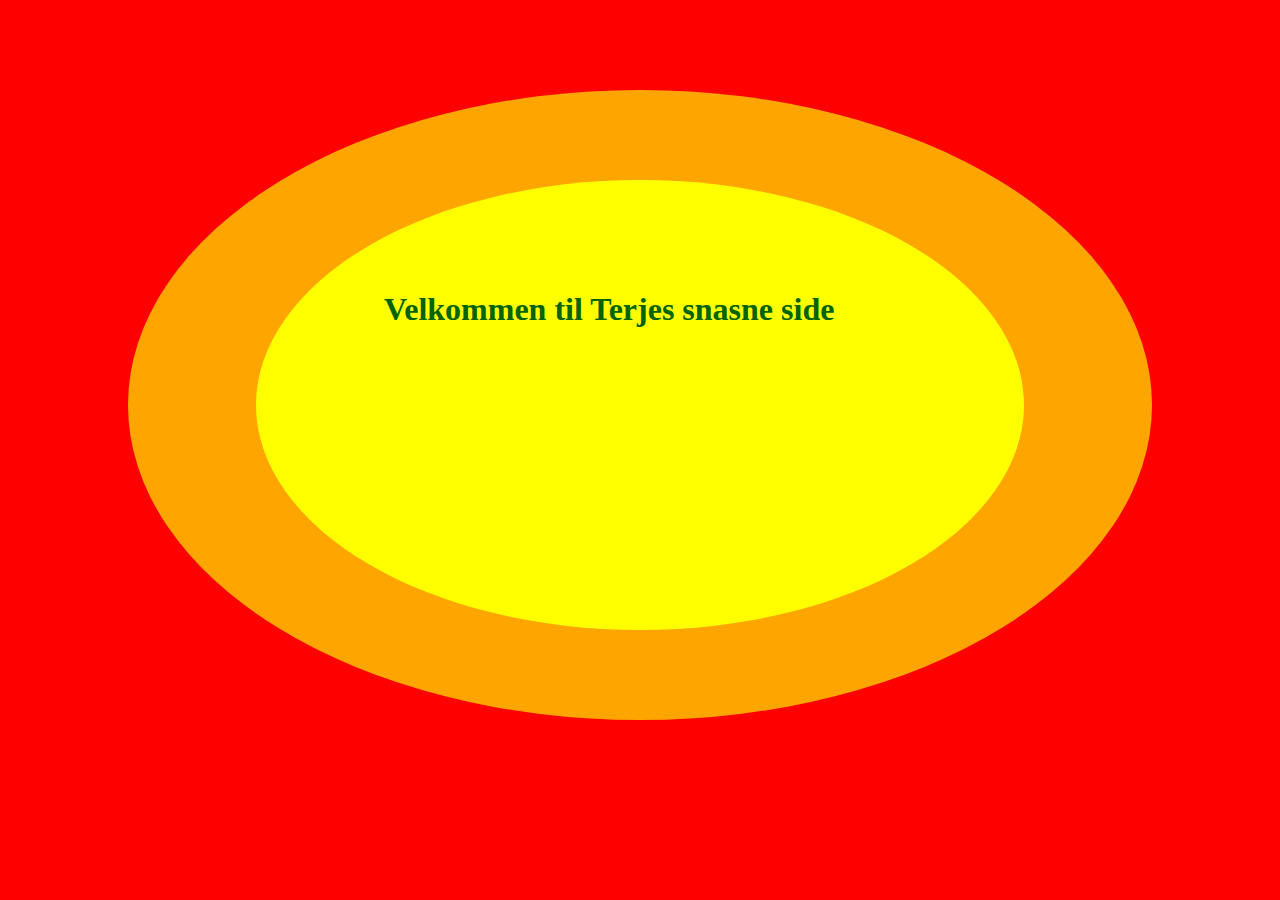
==== snasenside.html @ a47cd484 "Initial commit" ====
<!DOCTYPE html>
<html>
<head>
    <title>Terjes snasne side</title>
    <style>
        div, body {
            padding: 10vh 10vw;
            margin: 0;
            color: darkgreen;
            border-radius: 50%;
        }
    </style>
</head>
<body style="background-color: red">
    <div style="background-color: orange">
        <div style="background-color: yellow; height: 30vh">
            <h1>Velkommen til Terjes snasne side</h1>
        </div>
    </div>
</body>
</html>
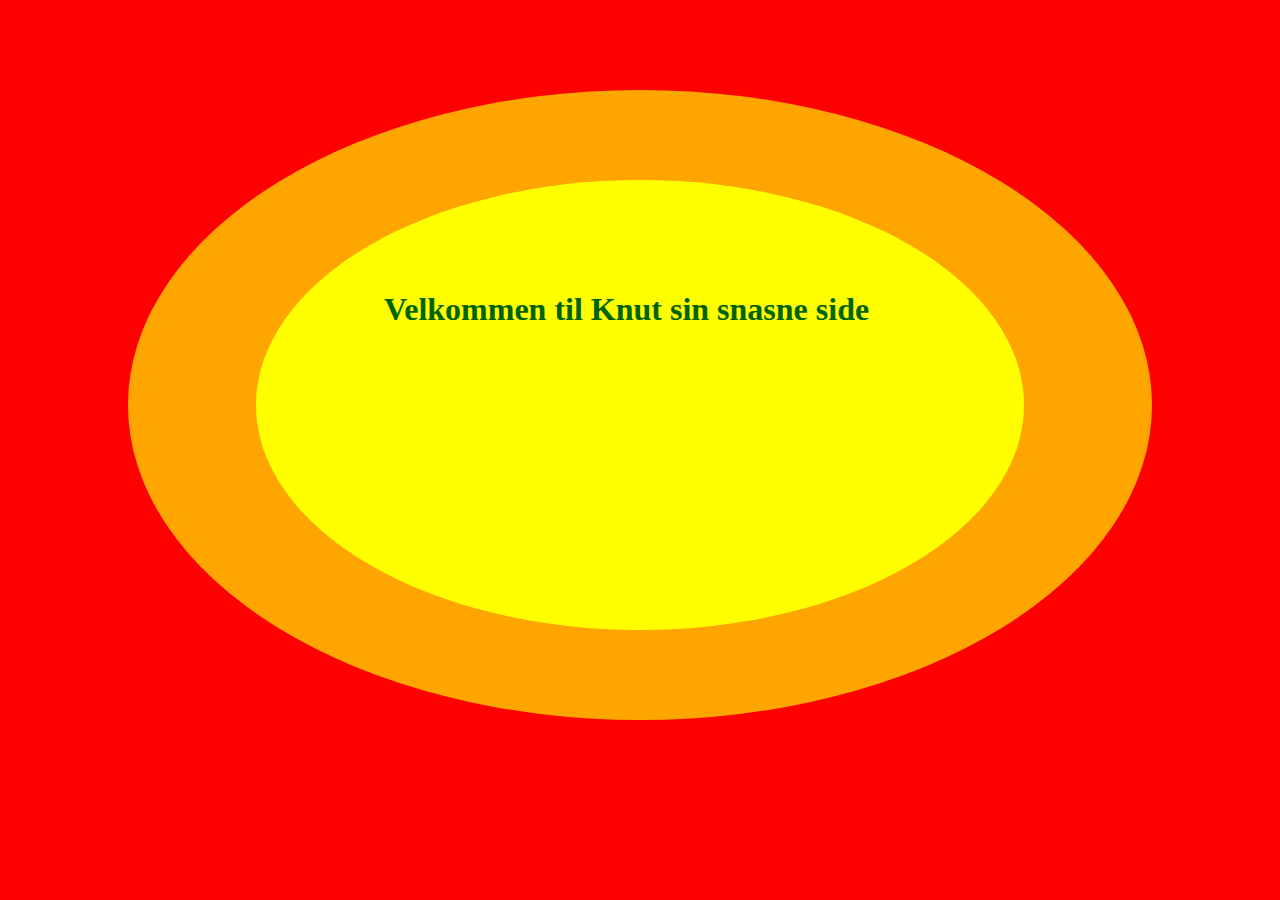
==== commit a0859040: "Update snasenside.html" ====
--- a/snasenside.html
+++ b/snasenside.html
@@ -1,7 +1,7 @@
 <!DOCTYPE html>
 <html>
 <head>
-    <title>Terjes snasne side</title>
+    <title>Knuts supersnasne side</title>
     <style>
         div, body {
             padding: 10vh 10vw;
@@ -14,7 +14,7 @@
 <body style="background-color: red">
     <div style="background-color: orange">
         <div style="background-color: yellow; height: 30vh">
-            <h1>Velkommen til Terjes snasne side</h1>
+            <h1>Velkommen til Knut sin snasne side</h1>
         </div>
     </div>
 </body>
